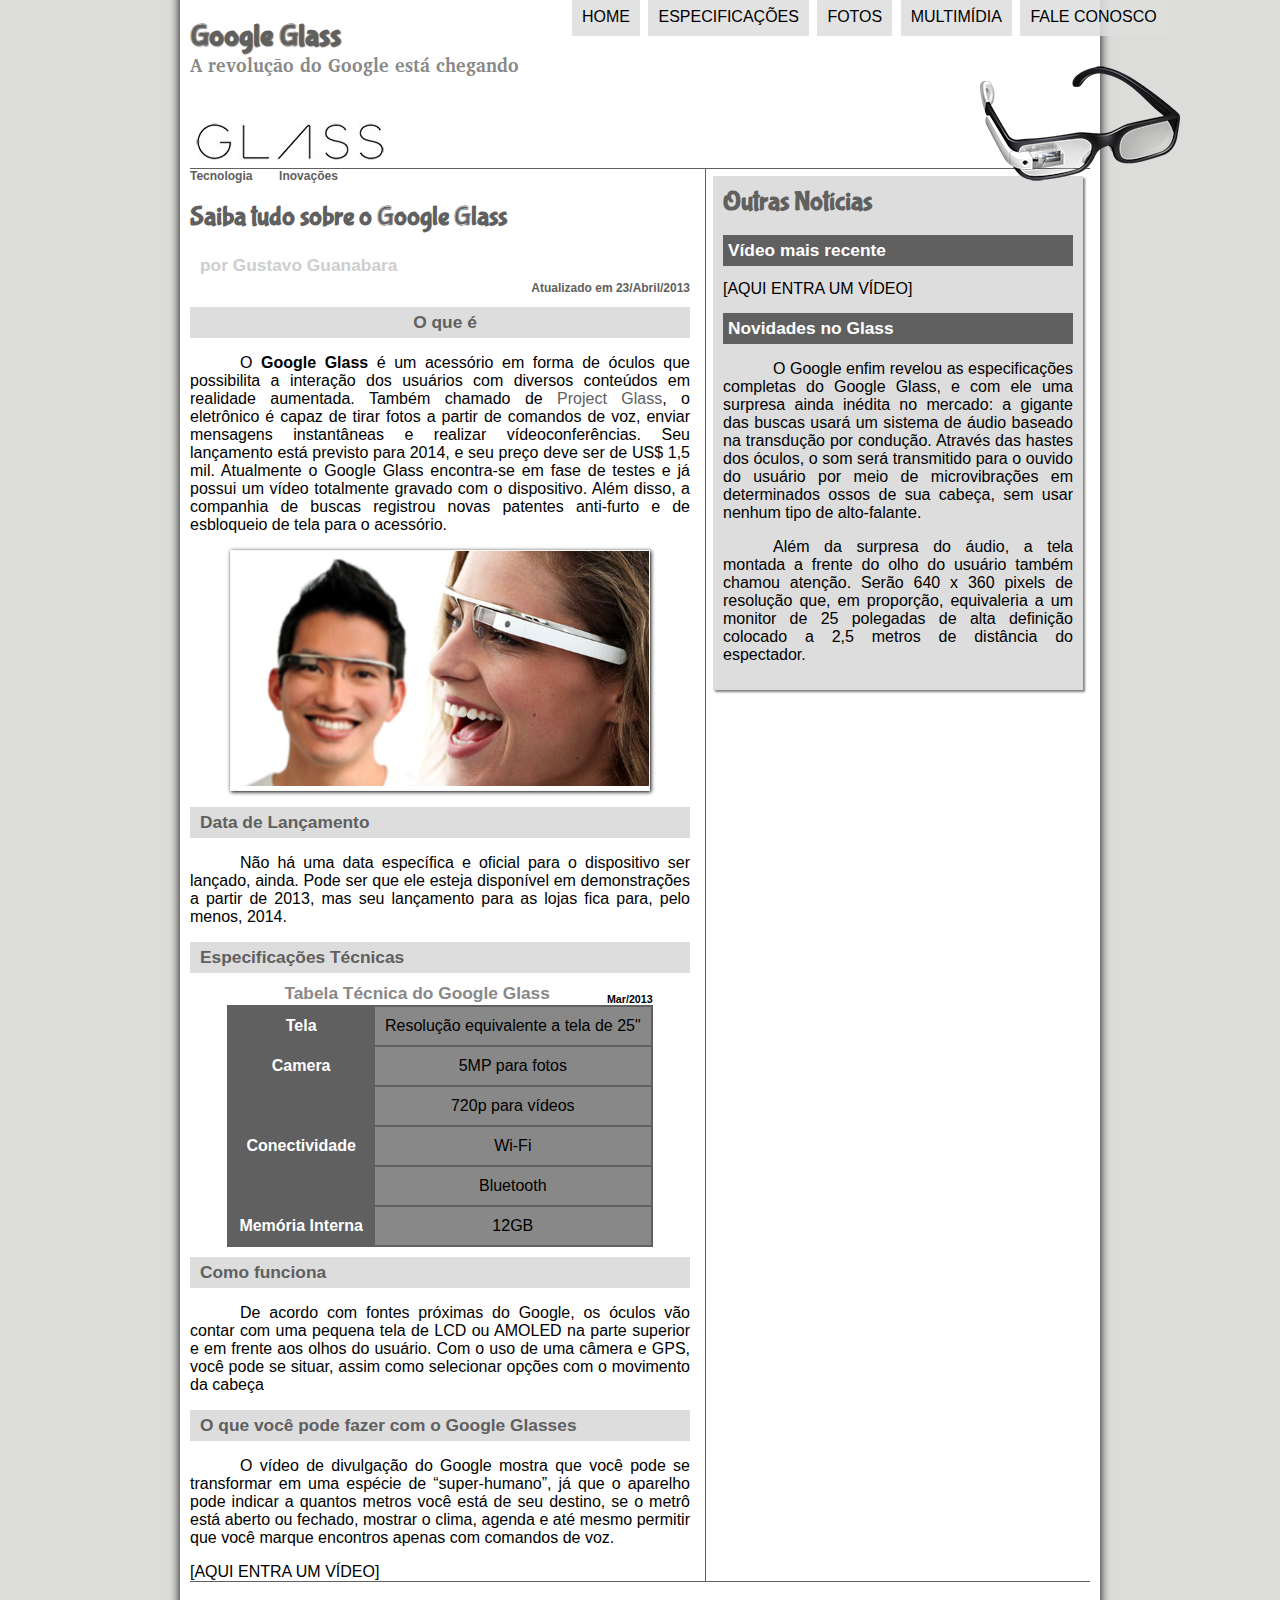
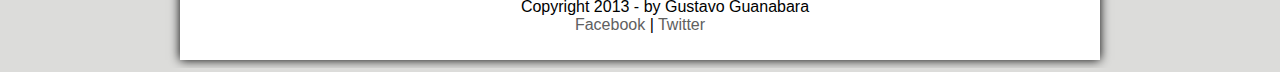
==== index.html @ 5e138d14 "chore: release version 1.0" ====
<!DOCTYPE html>
<html lang="pt-br"> 

    <head>                                         <!--Tag de configurações gerais do nosso site-->
        <meta charset="UTF-8"/>
        <title> Tudo sobre google glass </title>   <!--tag para definir o titulo da aba da página-->
        <link rel="stylesheet" href="_css/estilo.css"/>
        <link rel="preconnect" href="https://fonts.googleapis.com">
        <link rel="preconnect" href="https://fonts.gstatic.com" crossorigin>
        <link href="https://fonts.googleapis.com/css2?family=Annapurna+SIL:wght@400;700&display=swap" rel="stylesheet">
        <script language="javascript"; src="./_javascript/funcoes.js"> </script>
        </head> 

    <body>
        <div id="interface">

            <header id="cabecalho">                                                <!--tag usada para cabeçalho-->
                <hgroup>
                    <h1>Google Glass</h1>                                          <!--tag h1 para definir um titulo-->
                    <h2>A revolução do Google está chegando</h2>                   <!--tag h2 para definir um subtitulo-->
                </hgroup>                                                          <!--tag para agrupar títulos interligados-->

                <img id ="icone" src="./_imagens/glass-oculos-preto-peq.png"></img>   <!--tag img para inserir uma imagem - src significa origem -->
                <nav id="menu">                                                       <!--menu de navegação--> 
                    <ul type="disc">                                                  <!--<ul> é usada para criar listas não ordenadas-->
                        <h1>Menu Principal</h1>     
                         <li onmouseover="mudaFoto('_imagens/home.png')" onmouseout="mudaFoto('./_imagens/glass-oculos-preto-peq.png')"><a href="index.html">Home</a></li> <!--tag <a> cria um hiperlink, para navegação interna da página-->

                         <li onmouseover="mudaFoto('./_imagens/especificacoes.png')" onmouseout="mudaFoto('./_imagens/glass-oculos-preto-peq.png')"><a href="specs.html">Especificações</a></li>  <!--<li> é usada para criar itens individuais em listas-->

                         <li onmouseover="mudaFoto('./_imagens/fotos.png')" onmouseout="mudaFoto('./_imagens/glass-oculos-preto-peq.png')"><a href="fotos.html">Fotos</a></li>

                         <li onmouseover="mudaFoto('./_imagens/multimidia.png')" onmouseout="mudaFoto('./_imagens/glass-oculos-preto-peq.png')"><a href="multimidia.html">Multimídia</a></li>

                         <li onmouseover="mudaFoto('./_imagens/contato.png')" onmouseout="mudaFoto('./_imagens/glass-oculos-preto-peq.png')"><a href="fale-conosco.html">Fale conosco</a></li>
                         
                    </ul>
                </nav>
            </header>
            <section id ="corpo"> <!--é usado para agrupar e identificar conteúdos relacionados.-->
            <article id="noticia-principal">
                <header id="cabecalho-artigo">
            <hgroup>                                                                        
                <h3>Tecnologia&nbsp;&nbsp;&nbsp;&nbsp;&nbsp;&nbsp;&nbsp;&nbsp;Inovações</h3> <!--&nbsp é usado para emitir espaços-->
                <h1>Saiba tudo sobre o Google Glass</h1>
                <h2>por Gustavo Guanabara</h2>
                <h3 class="direita">Atualizado em 23/Abril/2013</h3>
            </hgroup>
                </header>
            <h2 style="text-align: center;">O que é</h2>
            <p>O <span style="font-weight:900;">Google Glass</span> é um acessório em 
                forma de óculos que possibilita a interação dos usuários com diversos 
                conteúdos em realidade aumentada. Também chamado de <a href="https://lenscope.com.br/blog/google-glass" target="_blank">Project Glass</a>, <!-- âncora com <a> / target=destino-->
                o eletrônico é capaz de tirar fotos a partir de comandos de voz, enviar 
                mensagens instantâneas e realizar vídeo&shy;confe&shy;rên&shy;cias. 
                Seu lançamento está previsto para 2014, e seu preço deve ser de 
                US$ 1,5 mil. Atualmente o Google Glass encontra-se em fase de testes e 
                já possui um vídeo totalmente gravado com o dispositivo. Além disso, 
                a companhia de buscas registrou novas patentes anti-furto e de 
                esbloqueio de tela para o acessório.
            </p>

            <figure class="foto-legenda">  
                <img src="/_imagens/glass-quadro-homem-mulher.jpg">
                <figcaption>
                    <h3> Google Glass </h3>
                    <p> Um nova maneira de ver o mundo </p>
                </figcaption>
            </figure>

            <h2>Data de Lançamento</h2>
            <p> Não há uma data específica e oficial para o dispositivo ser lançado, 
                ainda. Pode ser que ele esteja disponível em de&shy;mons&shy;tra&shy;ções a partir de 2013,
                mas seu lançamento para as lojas fica para, pelo menos, 2014.
            </p>

            <h2>Especificações Técnicas</h2>
            <table id="tabelaspec">
            <caption>Tabela Técnica do Google Glass <span>Mar/2013</span></caption> <!--<caption> especifica a legenda (ou título) de uma tabela.-->

            <tr><td class="ce">Tela</td><td class="cd">Resolução equivalente a tela de 25"</td></tr>
            <tr><td rowspan="2" class="ce">Camera</td><td class="cd">5MP para fotos</td></tr>
            <tr><td class="cd">720p para vídeos</td></tr>
            <tr><td rowspan="2" class="ce">Conectividade</td><td class="cd">Wi-Fi</td></tr>
            <tr><td class="cd">Bluetooth</td></tr>
            <tr><td class="ce">Memória Interna</td><td class="cd">12GB</td></tr>
            </table>

            <h2>Como funciona</h2>
            <p>De acordo com fontes próximas do Google, os óculos vão contar com uma pequena tela de LCD ou
               AMOLED na parte superior e em frente aos olhos do usuário. Com o uso de uma câmera e GPS, 
               você pode se situar, assim como selecionar opções com o movimento da cabeça
            </p>

            <h2>O que você pode fazer com o Google Glasses</h2>
            <p>O vídeo de divulgação do Google mostra que você pode se transformar em uma espécie de 
                “super-humano”, já que o aparelho pode indicar a quantos metros você está de seu destino, 
                se o metrô está aberto ou fechado, mostrar o clima, agenda e até mesmo permitir que você 
                marque encontros apenas com comandos de voz.
            </p>

            [AQUI ENTRA UM VÍDEO]
            </article>
        </section>
        <aside id="lateral"> <!--contém informações secundárias ou relacionadas ao conteúdo principal-->

            <h1>Outras Notícias</h1>
            <h2>Vídeo mais recente</h2>

            [AQUI ENTRA UM VÍDEO]

            <h2>Novidades no Glass</h2>
            <p>O Google enfim revelou as especificações completas do Google Glass, e com ele uma surpresa 
                ainda inédita no mercado: a gigante das buscas usará um sistema de áudio baseado na 
                transdução por condução. Através das hastes dos óculos, o som será transmitido para o 
                ouvido do usuário por meio de microvibrações em determinados ossos de sua cabeça, sem 
                usar nenhum tipo de alto-falante.
            </p>

            <p>Além da surpresa do áudio, a tela montada a frente do olho do usuário também chamou atenção. 
                Serão 640 x 360 pixels de resolução que, em proporção, equivaleria a um monitor de
                25 polegadas de alta definição colocado a 2,5 metros de distância do espectador.
            </p>
            </aside>
            <footer id="rodape"> <!--Add Rodapé-->
            <p>Copyright 2013 - by Gustavo Guanabara <br>
            <a href="http://facebook.com/cursosemvideo" target="_blank">Facebook</a> | <a href="httpe://twitter.com/cursosemvideo" target="_blank"> Twitter</a></p>
            </footer>
        </div>
    </body>

</html>
---- _css/estilo.css ----
@charset "UTF-8";
@import url('https://fonts.googleapis.com/css2?family=Annapurna+SIL:wght@400;700&display=swap');
@font-face{
font-family: 'FonteLogo';
src: URL(/_fonts/bubblegum-sans-regular.otf);
}

body{
    font-family: Arial, sans-serif;
    background-color: rgba(209, 209, 207, 0.76);
    color:black; 
}

div#interface {
    width: 900px; 
    background-color: white;
    margin: -20px auto 0px auto; /* cima, direita, baixo e esquerda */
    box-shadow: 0px 0px 10px black; /* deslocamento H, deslocamento V, espalhamento da sombra e cor */
    padding: 10px 10px 10px 10px;
}


p {
    text-align: justify;
    text-indent: 50px;
} 

a {
    color:#606060;
    text-decoration: none;  /* remove o sublinhado */
}

a:hover{
    text-decoration: underline;
}

/* Formatação de imagens */

header#cabecalho img#icone{
    position: absolute;
    left: 980px; /* pos V */
    top:62px; /* pos H */
}

header#cabecalho{
    border-bottom: 1px #606060 solid;
    height: 150px;
    background: url("../_imagens/glass-logo-peq.jpg") no-repeat 0px 100px;
}

header#cabecalho h1{
    font-family: FonteLogo, sans-serif ;
    font-size: 30px;
    color:#606060;
    text-shadow: 1px 1px 1px rgba(0,0,0,.6);
    padding: 0px;
    margin-bottom: 0px;
}


header#cabecalho h2{
    font-family: "Annapurna SIL", serif;
    color: #888888;
    font-size: 15pt;
    padding: 0px;
    margin-top: 0px;
}

figure.foto-legenda{
    position: relative;
    border: 1px solid rgb(247, 247, 247);
    box-shadow: 1px 1px 4px black; 
} 

figure.foto-legenda img {
    width: 100%; /* Largura */ 
    height: 100%; /* Altura */ 
}

figure.foto-legenda figcaption{
    opacity: 0;
    position: absolute; 
    top:0px;
    background-color: rgba(0,0,0,.4);
    color: white; 
    width: 100%;
    height: 100%;
    padding: 10px; /* espaço dentro de um elemento */
    box-sizing: border-box;
    transition: 1s;            
}

figure.foto-legenda:hover figcaption{
    opacity: 1;
}

/* Formatação do Menu */

nav#menu {
   display: block; /* A propriedade "display" é usada para controlar como um elemento HTML é exibido no layout da página */    /* O elemento "block" é exibido como um bloco e ocupa toda a largura disponível por padrão */
}

nav#menu ul{
    list-style:none;
    text-transform: uppercase;
    position: absolute; /* define uma posição */        /* top e left são usados com o parâmetro position */
    top: -20px ; /* pos V */
    left: 530px ; /* pos H */
}

nav#menu li {
    display: inline-block;
    background-color: #dddd;
    padding: 10px;
    margin: 2px; /* define uma margem */
    -webkit-transition: background-color 1s;
    -o-transition: background-color 1s;
    transition: background-color 1s;
    transition: background-color 1s;
}

nav#menu li:hover {
    background-color:#606060;
}

nav#menu h1{
    display: none; /* "none": elemento é removido do fluxo do documento e não é renderizado na página */
}

nav#menu a {
color: black;
text-decoration: none;
}

nav#menu a:hover {         /* cmd usado para mudar a cor do texto do menu */
color:#ffffff;                
}

section#corpo{
    display: block;
    width: 500px;
    float: left;
    border-right: 1px solid #606060;
    padding-right: 15px;
}

article#noticia-principal h2{
font-size: 13pt;
color: #606060;
background-color: #dddddd;
padding: 5px 0px 5px 10px;
margin: 10px 0px 10px 0px;
}

header#cabecalho-artigo h1{
    font-family:'FonteLogo', sans-serif;
    font-size:20pt;
    color:#606060;
}

.direita{
   text-align: right; 
}

header#cabecalho-artigo h2{
    font-size: 13pt;
    color:#cecece;
    background-color: #ffffff;
    margin: 0px;
}

header#cabecalho-artigo h3{
    font-size: 12px;
    color: #606060;
    margin-top: 0px;
}

table#tabelaspec{
border: 1px solid #606060;
border-spacing: 0px;
margin:auto;
}

table#tabelaspec td{
    border: 1px solid #606060;
    padding:10px;
    text-align:center;
    vertical-align: middle;
}

table#tabelaspec td.ce{  /*left*/
color:#ffffff;
background-color: #606060;
vertical-align: top;
font-weight: bold;
}

table#tabelaspec td.cd{
background-color:#888888;
}

table#tabelaspec caption span{
    display: block;
    float: right; /*posicionei "mar/2013" para a direita* float= flutuação de elemento*/
    color: black;
    font-size: 8pt;
    margin-top: 10px; 
}

aside#lateral{
    background-color: #dddddd;
    padding: 10px;
    display:block;
    width: 350px;
    float: right;
    margin:7px;
    box-shadow: 2px 2px 2px rgba(0,0,0,.5); /*os 2px são os espalhamento da sombra*/
}

aside#lateral h1{
font-family: 'FonteLogo', sans-serif;
font-size: 20pt;
color:#606060;
margin-top: 0px;
}

aside#lateral h2{
    background-color: #606060;
    font-size: 13pt;
    color:#ffffff;
    padding:5px;
   
}

footer#rodape{
    clear: both; /*o rodapé irá ficar posicionado no lugar correto*/
    border-top: 1px solid #606060;
}

footer#rodape p{
text-align: center;
}

table#tabelaspec caption{
   color:#888888;
   font-size: 13pt;
   font-weight: bolder;
}
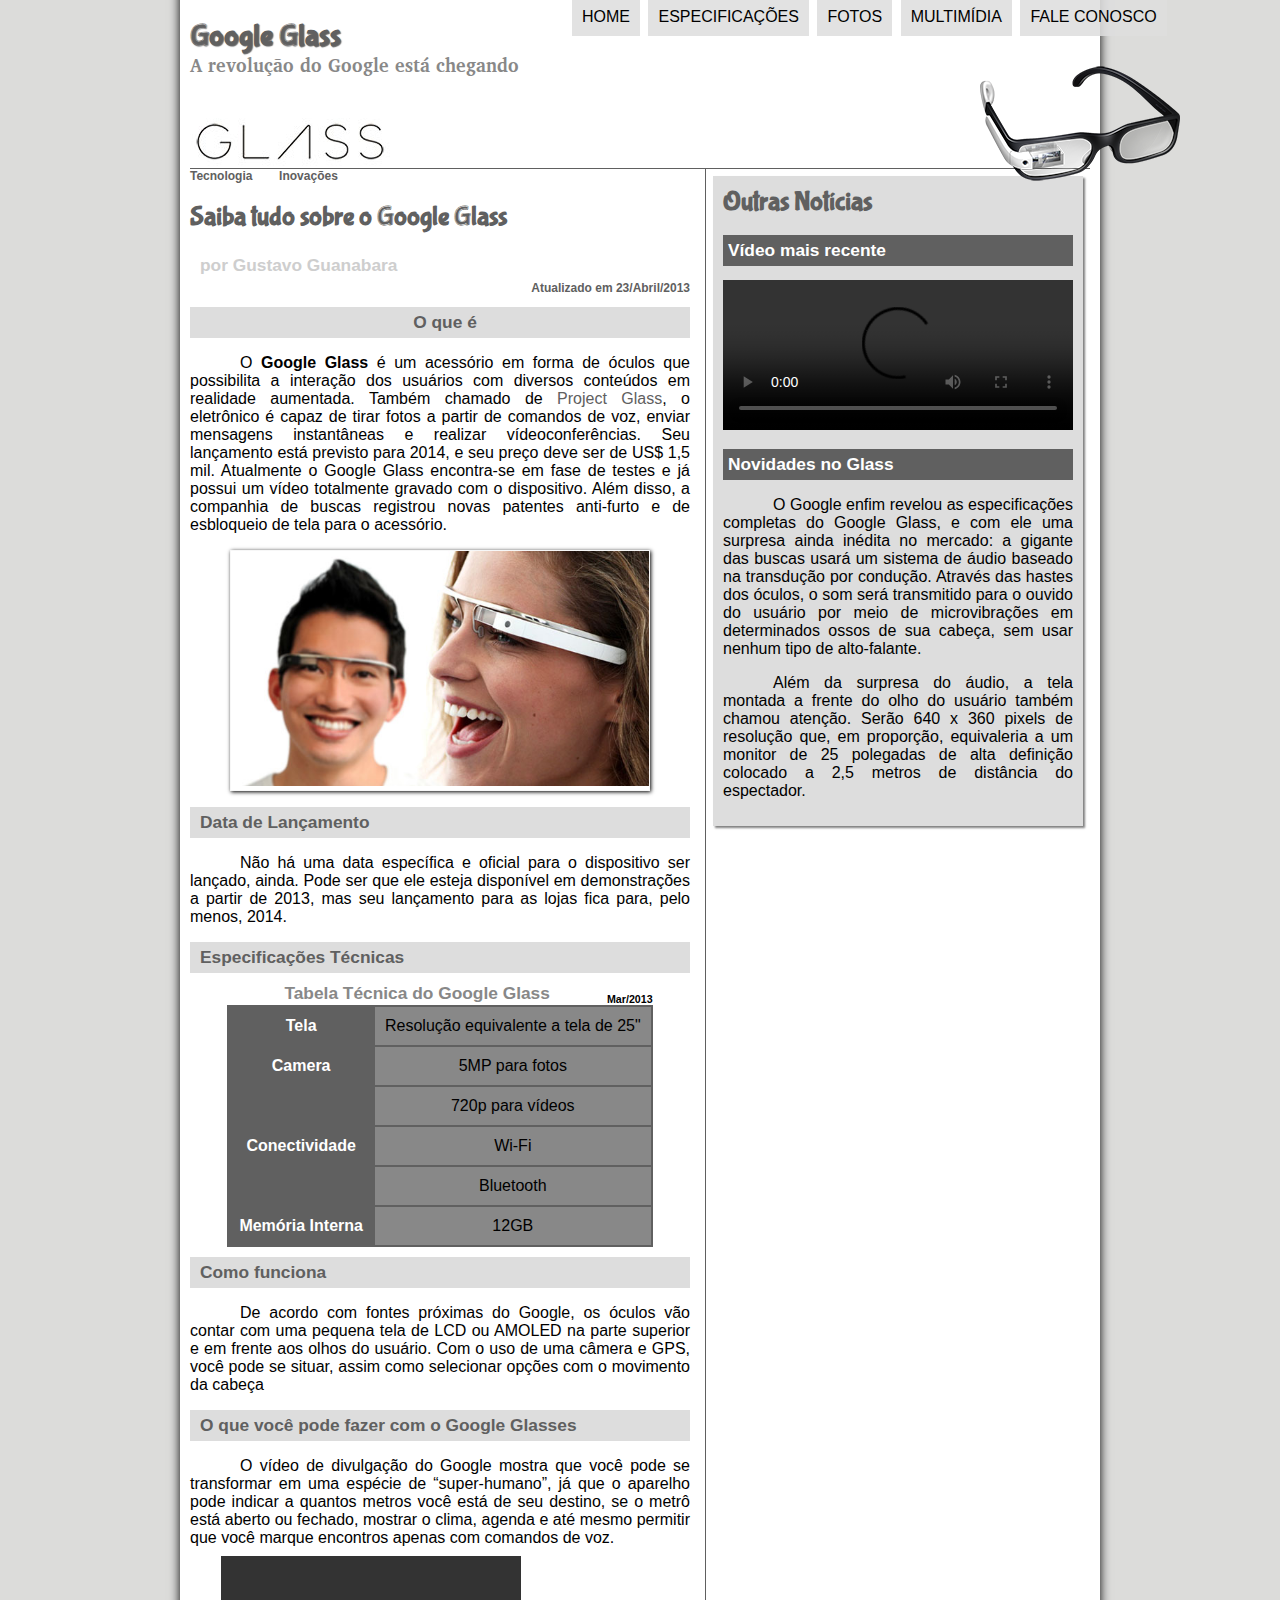
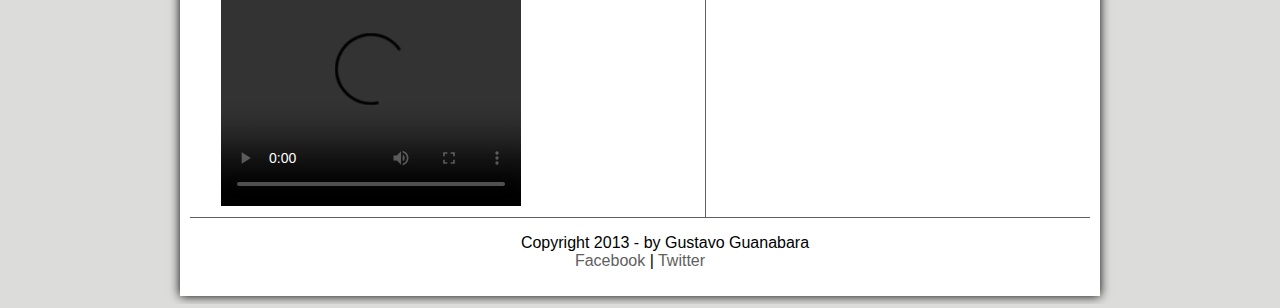
==== commit 27541875: "chore: release version 1.8" ====
--- a/index.html
+++ b/index.html
@@ -5,9 +5,10 @@
         <meta charset="UTF-8"/>
         <title> Tudo sobre google glass </title>   <!--tag para definir o titulo da aba da página-->
         <link rel="stylesheet" href="_css/estilo.css"/>
-        <link rel="preconnect" href="https://fonts.googleapis.com">
+        <link rel="stylesheet" href="_css/media.css"/>
+        <link rel="preconnect" href="https://fonts.googleapis.com"/>
         <link rel="preconnect" href="https://fonts.gstatic.com" crossorigin>
-        <link href="https://fonts.googleapis.com/css2?family=Annapurna+SIL:wght@400;700&display=swap" rel="stylesheet">
+        <link href="https://fonts.googleapis.com/css2?family=Annapurna+SIL:wght@400;700&display=swap" rel="stylesheet"/>
         <script language="javascript"; src="./_javascript/funcoes.js"> </script>
         </head> 
 
@@ -99,7 +100,11 @@
                 marque encontros apenas com comandos de voz.
             </p>
 
-            [AQUI ENTRA UM VÍDEO]
+            <video id="movie1" controls="constrols">
+                <source src="_media/one-day.mp4" type="video/mp4">
+                Desculpe, mas não foi possível carregar o vídeo.
+            </video>
+            
             </article>
         </section>
         <aside id="lateral"> <!--contém informações secundárias ou relacionadas ao conteúdo principal-->
@@ -107,7 +112,10 @@
             <h1>Outras Notícias</h1>
             <h2>Vídeo mais recente</h2>
 
-            [AQUI ENTRA UM VÍDEO]
+            <video id="movie2" controls="controls">
+                <source src="_media/how-it-feels.mp4" type="video/mp4">
+                Desculpe, mas não foi possível carregar o vídeo.
+                </video>
 
             <h2>Novidades no Glass</h2>
             <p>O Google enfim revelou as especificações completas do Google Glass, e com ele uma surpresa 
--- a/_css/media.css
+++ b/_css/media.css
@@ -0,0 +1,36 @@
+@charset "UTF-8";
+
+div#tv-radio {
+  width: 900px;
+  height: 580px;
+  margin: auto; /* ** centralizar o conteúdo dentro da div */
+  background: url("../_imagens/radio-tv.png") no-repeat;
+}
+
+audio#musica {
+  display: block; /* **para ser exibido como bloco*/
+  position: relative; /***Posiciona relativo; permite ajustar posição*/
+  left: 575px;
+  top: 496px;
+  width: 300px;
+  height: 40px;
+}
+
+video#filme {
+  display: block;
+  position: relative;
+  left: 90px;
+  top: 85px;
+  width: 440px;
+}
+
+video#movie1 {
+  position: relative;
+  left: 31px;
+  height: 250px;
+  bottom: 7px;
+}
+
+video#movie2 {
+  width: 350px;
+}
